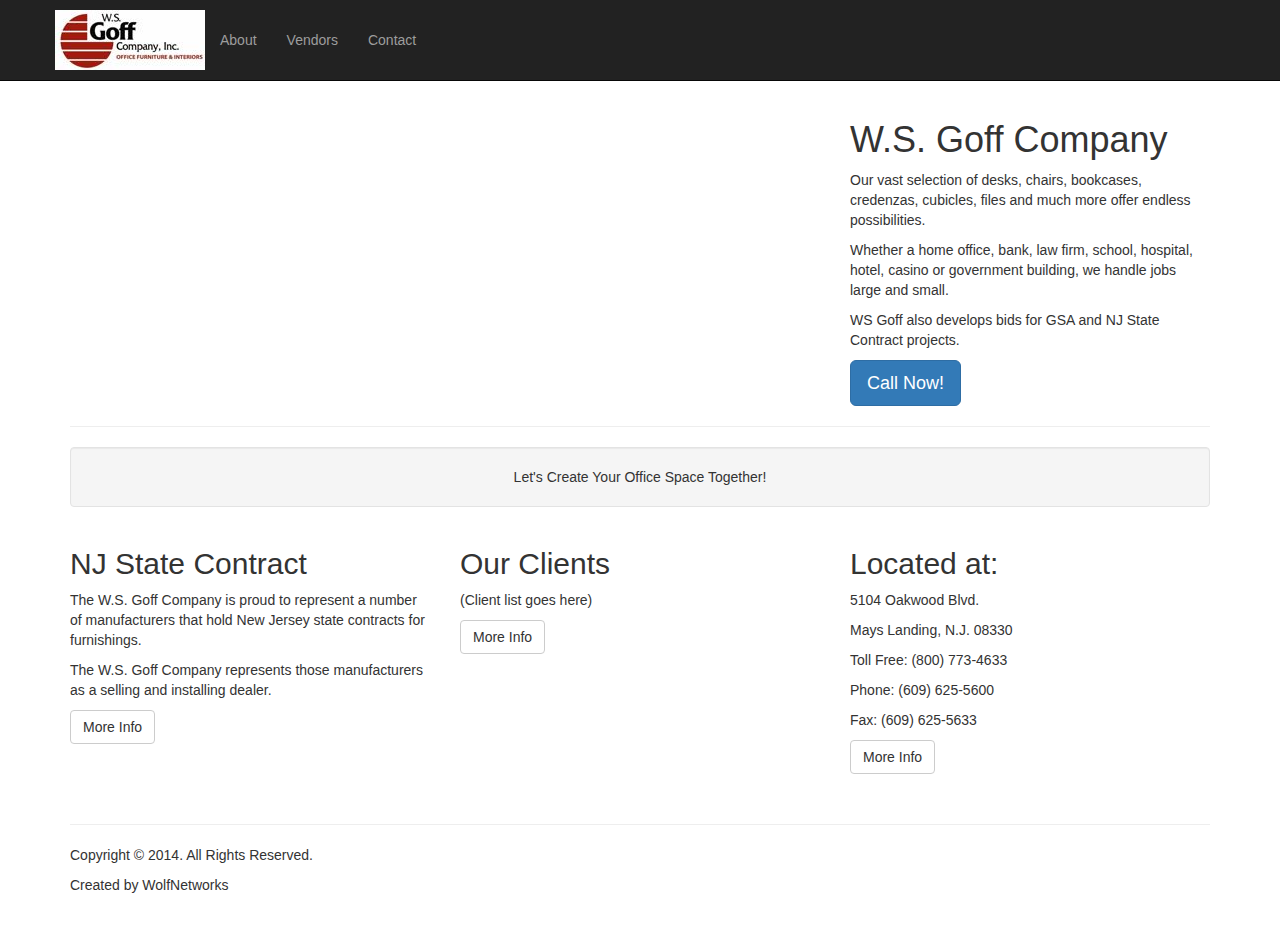
==== index.html @ 965df04f "415" ====
<!DOCTYPE html>
<html lang="en">

<head>

    <meta charset="utf-8">
    <meta http-equiv="X-UA-Compatible" content="IE=edge">
    <meta name="viewport" content="width=device-width, initial-scale=1">
    <meta name="description" content="">
    <meta name="author" content="">

    <title>W.S. Goff Company, Inc</title>

    <!-- Bootstrap Core CSS -->
    <link href="css/bootstrap.min.css" rel="stylesheet">

    <!-- Custom CSS -->
    <link href="css/small-business.css" rel="stylesheet">

    <!-- HTML5 Shim and Respond.js IE8 support of HTML5 elements and media queries -->
    <!-- WARNING: Respond.js doesn't work if you view the page via file:// -->
    <!--[if lt IE 9]>
        <script src="https://oss.maxcdn.com/libs/html5shiv/3.7.0/html5shiv.js"></script>
        <script src="https://oss.maxcdn.com/libs/respond.js/1.4.2/respond.min.js"></script>
    <![endif]-->

</head>

<body>

    <!-- Navigation -->
    <nav class="navbar navbar-inverse navbar-fixed-top" role="navigation">
        <div class="container">
            <!-- Brand and toggle get grouped for better mobile display -->
            <div class="navbar-header">
                <button type="button" class="navbar-toggle" data-toggle="collapse" data-target="#bs-example-navbar-collapse-1">
                    <span class="sr-only">Toggle navigation</span>
                    <span class="icon-bar"></span>
                    <span class="icon-bar"></span>
                    <span class="icon-bar"></span>
                </button>
                <a class="navbar-brand" href="#">
                    <img src="http://wolfnetworks.github.io/wsgoff/img/logo.jpg" alt="">
                </a>
            </div>
            <!-- Collect the nav links, forms, and other content for toggling -->
            <div class="collapse navbar-collapse" id="bs-example-navbar-collapse-1">
                <ul class="nav navbar-nav">
                    <li>
                        <a href="#">About</a>
                    </li>
                    <li>
                        <a href="#">Vendors</a>
                    </li>
                    <li>
                        <a href="#">Contact</a>
                    </li>
                </ul>
            </div>
            <!-- /.navbar-collapse -->
        </div>
        <!-- /.container -->
    </nav>

    <!-- Page Content -->
    <div class="container">

        <!-- Heading Row -->
        <div class="row">
            <div class="col-md-8">
                <img class="img-responsive img-rounded" src="http://wsgoff.com/images/content.gif" alt="">
            </div>
            <!-- /.col-md-8 -->
            <div class="col-md-4">
                <h1>W.S. Goff Company</h1>
                <p>Our vast selection of desks, chairs, bookcases, credenzas, cubicles, files and much more offer endless possibilities.</p>
                <p>Whether a home office, bank, law firm, school, hospital, hotel, casino or government building, we handle jobs large and small.</p>
                <p>WS Goff also develops bids for GSA and NJ State Contract projects.</p>
                <a class="btn btn-primary btn-lg" href="tel:+18007734633">Call Now!</a>
            </div>
            <!-- /.col-md-4 -->
        </div>
        <!-- /.row -->

        <hr>

        <!-- Call to Action Well -->
        <div class="row">
            <div class="col-lg-12">
                <div class="well text-center">
                    Let's Create Your Office Space Together!
                </div>
            </div>
            <!-- /.col-lg-12 -->
        </div>
        <!-- /.row -->

        <!-- Content Row -->
        <div class="row">
            <div class="col-md-4">
                <h2>NJ State Contract</h2>
                <p>The W.S. Goff Company is proud to represent a number of manufacturers that hold New Jersey state contracts for furnishings.</p>
                <p>The W.S. Goff Company represents those manufacturers as a selling and installing dealer.</p>
                <a class="btn btn-default" href="#">More Info</a>
            </div>
            <!-- /.col-md-4 -->
            <div class="col-md-4">
                <h2>Our Clients</h2>
                <p>(Client list goes here)</p>
                <a class="btn btn-default" href="#">More Info</a>
            </div>
            <!-- /.col-md-4 -->
            <div class="col-md-4">
                <h2>Located at:</h2>
                <p>5104 Oakwood Blvd.</p>
                <p>Mays Landing, N.J. 08330</p>
                <p>Toll Free: (800) 773-4633</p>
                <p>Phone: (609) 625-5600</p>
                <p>Fax: (609) 625-5633</p>
                <a class="btn btn-default" href="#">More Info</a>
            </div>
            <!-- /.col-md-4 -->
        </div>
        <!-- /.row -->

        <!-- Footer -->
        <footer>
            <div class="row">
                <div class="col-lg-12">
                    <hr>
                    <p>Copyright &copy; 2014. All Rights Reserved.</p>
                    <p>Created by WolfNetworks</p>
                </div>
            </div>
        </footer>

    </div>
    <!-- /.container -->

    <!-- jQuery -->
    <script src="js/jquery.js"></script>

    <!-- Bootstrap Core JavaScript -->
    <script src="js/bootstrap.min.js"></script>

</body>

</html>
---- css/small-business.css ----
/*!
 * Start Bootstrap - Small Business HTML Template (http://startbootstrap.com)
 * Code licensed under the Apache License v2.0.
 * For details, see http://www.apache.org/licenses/LICENSE-2.0.
 */

body {
    padding-top: 70px; /* Required padding for .navbar-fixed-top. Change if height of navigation changes. */
}

.navbar-fixed-top .nav {
    padding: 15px 0;
}

.navbar-fixed-top .navbar-brand {
    padding: 0 15px;
}

footer {
    padding: 30px 0;
}

@media(min-width:768px) {
    body {
        padding-top: 100px; /* Required padding for .navbar-fixed-top. Change if height of navigation changes. */
    }

    .navbar-fixed-top .navbar-brand {
        padding: 10px 0;
    }
}
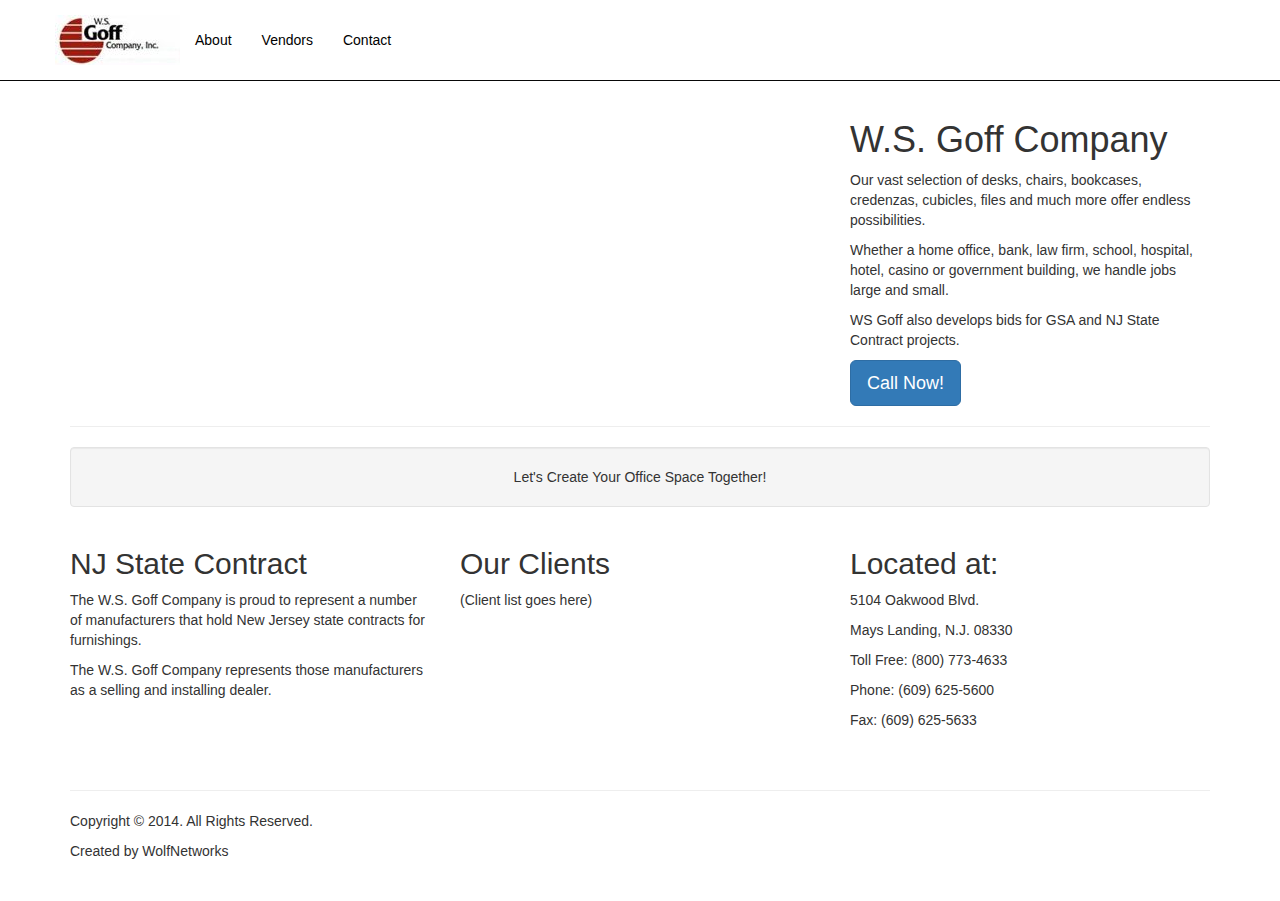
==== commit e71f991c: "415" ====
--- a/index.html
+++ b/index.html
@@ -39,7 +39,7 @@
                     <span class="icon-bar"></span>
                     <span class="icon-bar"></span>
                 </button>
-                <a class="navbar-brand" href="#">
+                <a class="navbar-brand" href="http://wolfnetworks.github.io/wsgoff/index.html">
                     <img src="http://wolfnetworks.github.io/wsgoff/img/logo.jpg" alt="">
                 </a>
             </div>
@@ -47,7 +47,7 @@
             <div class="collapse navbar-collapse" id="bs-example-navbar-collapse-1">
                 <ul class="nav navbar-nav">
                     <li>
-                        <a href="#">About</a>
+                        <a href="http://wolfnetworks.github.io/wsgoff/about">About</a>
                     </li>
                     <li>
                         <a href="#">Vendors</a>
@@ -101,13 +101,13 @@
                 <h2>NJ State Contract</h2>
                 <p>The W.S. Goff Company is proud to represent a number of manufacturers that hold New Jersey state contracts for furnishings.</p>
                 <p>The W.S. Goff Company represents those manufacturers as a selling and installing dealer.</p>
-                <a class="btn btn-default" href="#">More Info</a>
+                <!-- <a class="btn btn-default" href="#">More Info</a> -->
             </div>
             <!-- /.col-md-4 -->
             <div class="col-md-4">
                 <h2>Our Clients</h2>
                 <p>(Client list goes here)</p>
-                <a class="btn btn-default" href="#">More Info</a>
+                <!-- <a class="btn btn-default" href="#">More Info</a> -->
             </div>
             <!-- /.col-md-4 -->
             <div class="col-md-4">
@@ -117,7 +117,7 @@
                 <p>Toll Free: (800) 773-4633</p>
                 <p>Phone: (609) 625-5600</p>
                 <p>Fax: (609) 625-5633</p>
-                <a class="btn btn-default" href="#">More Info</a>
+                <!-- <a class="btn btn-default" href="#">More Info</a> -->
             </div>
             <!-- /.col-md-4 -->
         </div>
--- a/css/small-business.css
+++ b/css/small-business.css
@@ -26,6 +26,28 @@
     }
 
     .navbar-fixed-top .navbar-brand {
-        padding: 10px 0;
+        padding: 15px 0;
     }
+}
+
+h4{
+    color: maroon;
+}
+
+/* navbar customization */
+.navbar{
+    background-color: white;
+}
+
+.navbar-inverse .navbar-nav li a{
+    color: black;
+}
+
+.navbar-inverse .navbar-nav li a:hover{
+    color: maroon;
+}
+
+
+.navbar-toggle{
+    background-color: maroon;
 }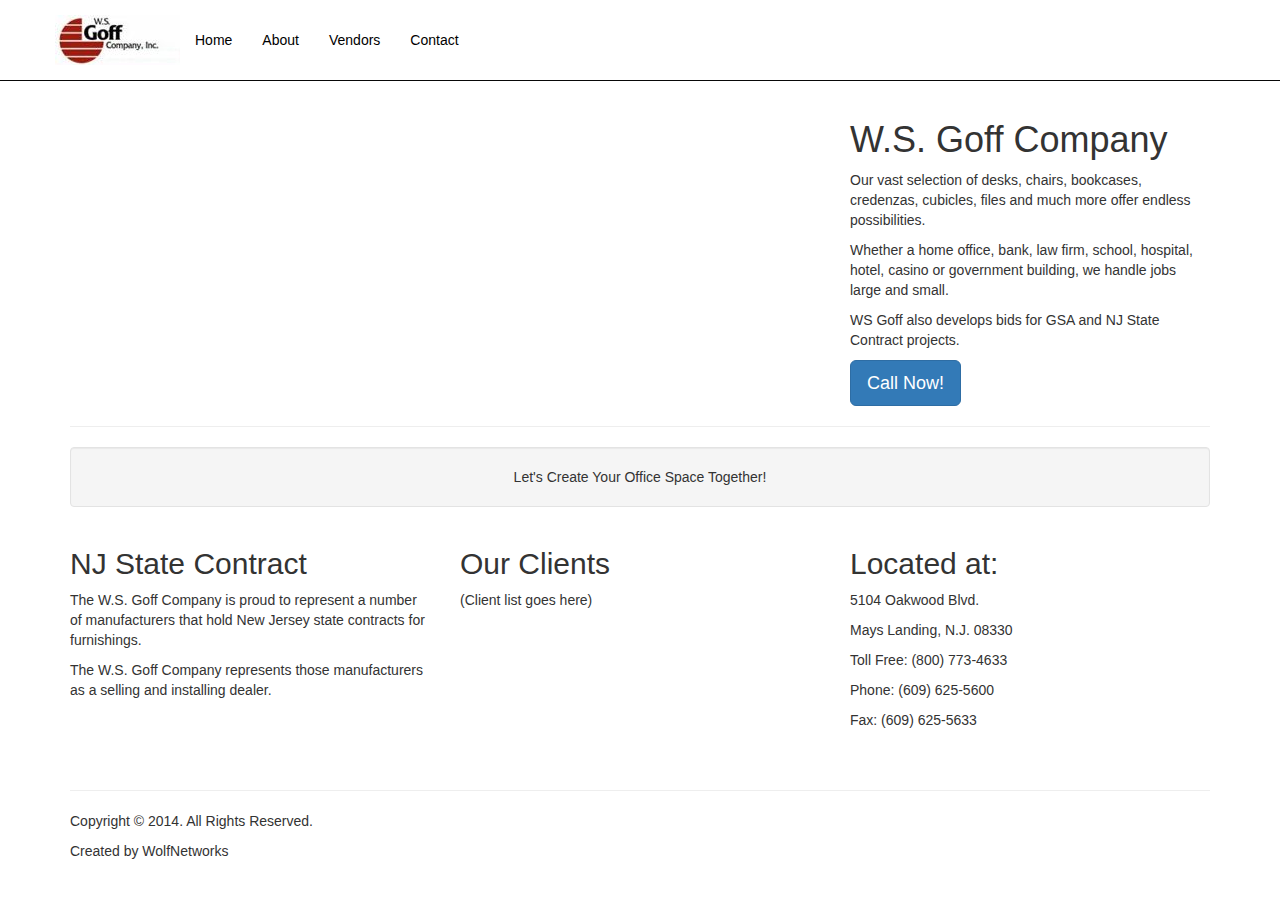
==== commit 18981a20: "415" ====
--- a/index.html
+++ b/index.html
@@ -39,13 +39,16 @@
                     <span class="icon-bar"></span>
                     <span class="icon-bar"></span>
                 </button>
-                <a class="navbar-brand" href="http://wolfnetworks.github.io/wsgoff/index.html">
+                <a class="navbar-brand" href="http://wolfnetworks.github.io/wsgoff/">
                     <img src="http://wolfnetworks.github.io/wsgoff/img/logo.jpg" alt="">
                 </a>
             </div>
             <!-- Collect the nav links, forms, and other content for toggling -->
             <div class="collapse navbar-collapse" id="bs-example-navbar-collapse-1">
                 <ul class="nav navbar-nav">
+                    <li>
+                        <a href="http://wolfnetworks.github.io/wsgoff/">Home</a>
+                    </li>
                     <li>
                         <a href="http://wolfnetworks.github.io/wsgoff/about">About</a>
                     </li>
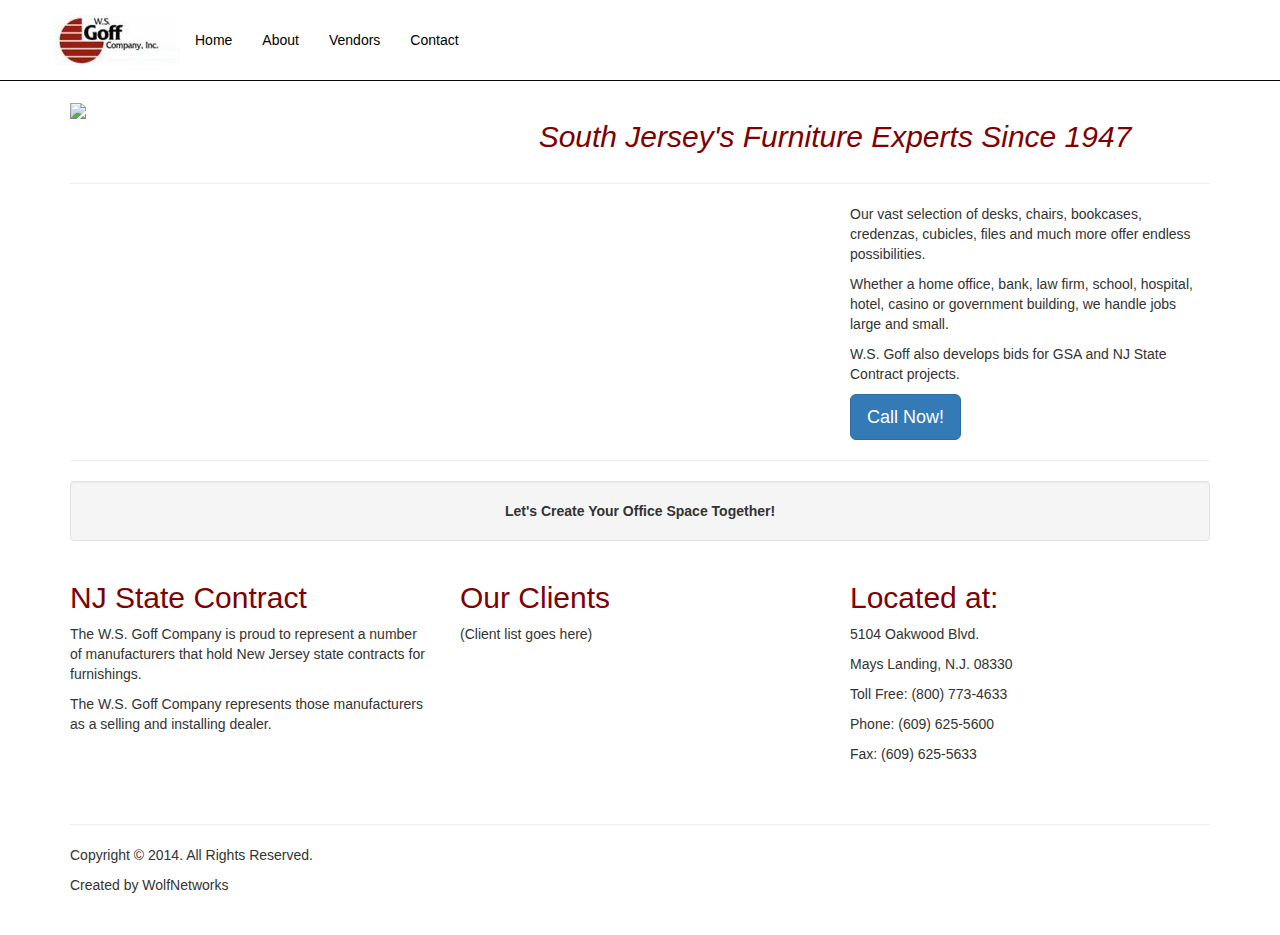
==== commit bd84408a: "415" ====
--- a/index.html
+++ b/index.html
@@ -70,15 +70,24 @@
 
         <!-- Heading Row -->
         <div class="row">
+            <div class="col-lg-4">
+                <img src="/home/chris/wsgoff/img/logo2.jpg"></img>
+            </div>
+            <div class="col-lg-8 text-center">
+                <h2><em>South Jersey's Furniture Experts Since 1947</em></h2>
+            </div>
+        </div>
+        <hr>
+
+        <div class="row">
             <div class="col-md-8">
                 <img class="img-responsive img-rounded" src="http://wsgoff.com/images/content.gif" alt="">
             </div>
             <!-- /.col-md-8 -->
             <div class="col-md-4">
-                <h1>W.S. Goff Company</h1>
                 <p>Our vast selection of desks, chairs, bookcases, credenzas, cubicles, files and much more offer endless possibilities.</p>
                 <p>Whether a home office, bank, law firm, school, hospital, hotel, casino or government building, we handle jobs large and small.</p>
-                <p>WS Goff also develops bids for GSA and NJ State Contract projects.</p>
+                <p>W.S. Goff also develops bids for GSA and NJ State Contract projects.</p>
                 <a class="btn btn-primary btn-lg" href="tel:+18007734633">Call Now!</a>
             </div>
             <!-- /.col-md-4 -->
@@ -91,7 +100,7 @@
         <div class="row">
             <div class="col-lg-12">
                 <div class="well text-center">
-                    Let's Create Your Office Space Together!
+                    <strong>Let's Create Your Office Space Together!</strong>
                 </div>
             </div>
             <!-- /.col-lg-12 -->
--- a/css/small-business.css
+++ b/css/small-business.css
@@ -30,7 +30,7 @@
     }
 }
 
-h4{
+h2, h4{
     color: maroon;
 }
 
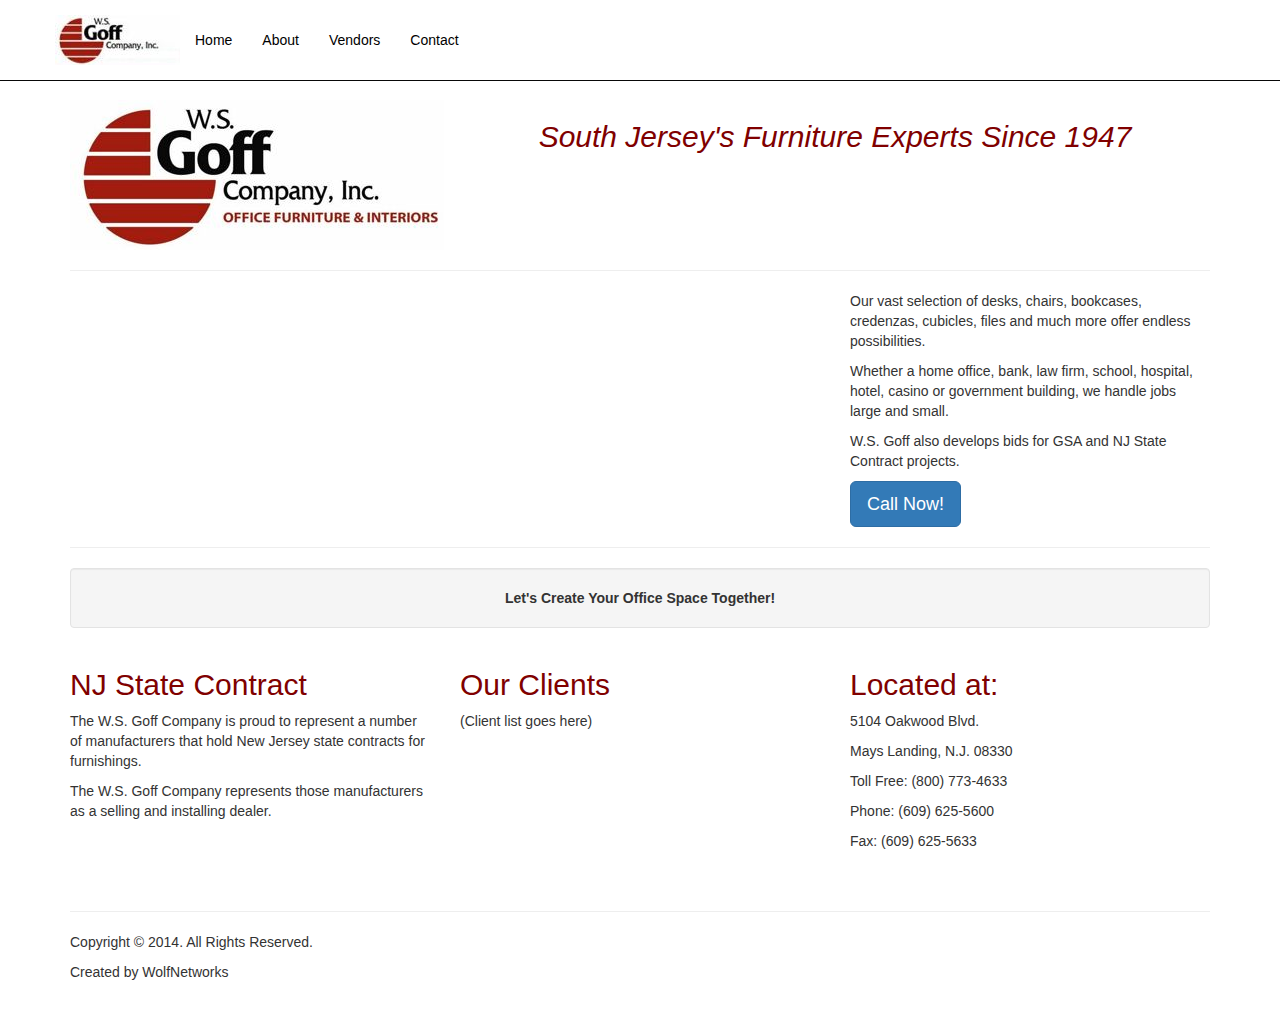
==== commit fe472bc0: "415" ====
--- a/index.html
+++ b/index.html
@@ -71,7 +71,7 @@
         <!-- Heading Row -->
         <div class="row">
             <div class="col-lg-4">
-                <img src="/home/chris/wsgoff/img/logo2.jpg"></img>
+                <img src="http://wolfnetworks.github.io/wsgoff/img/logo2.jpg"></img>
             </div>
             <div class="col-lg-8 text-center">
                 <h2><em>South Jersey's Furniture Experts Since 1947</em></h2>
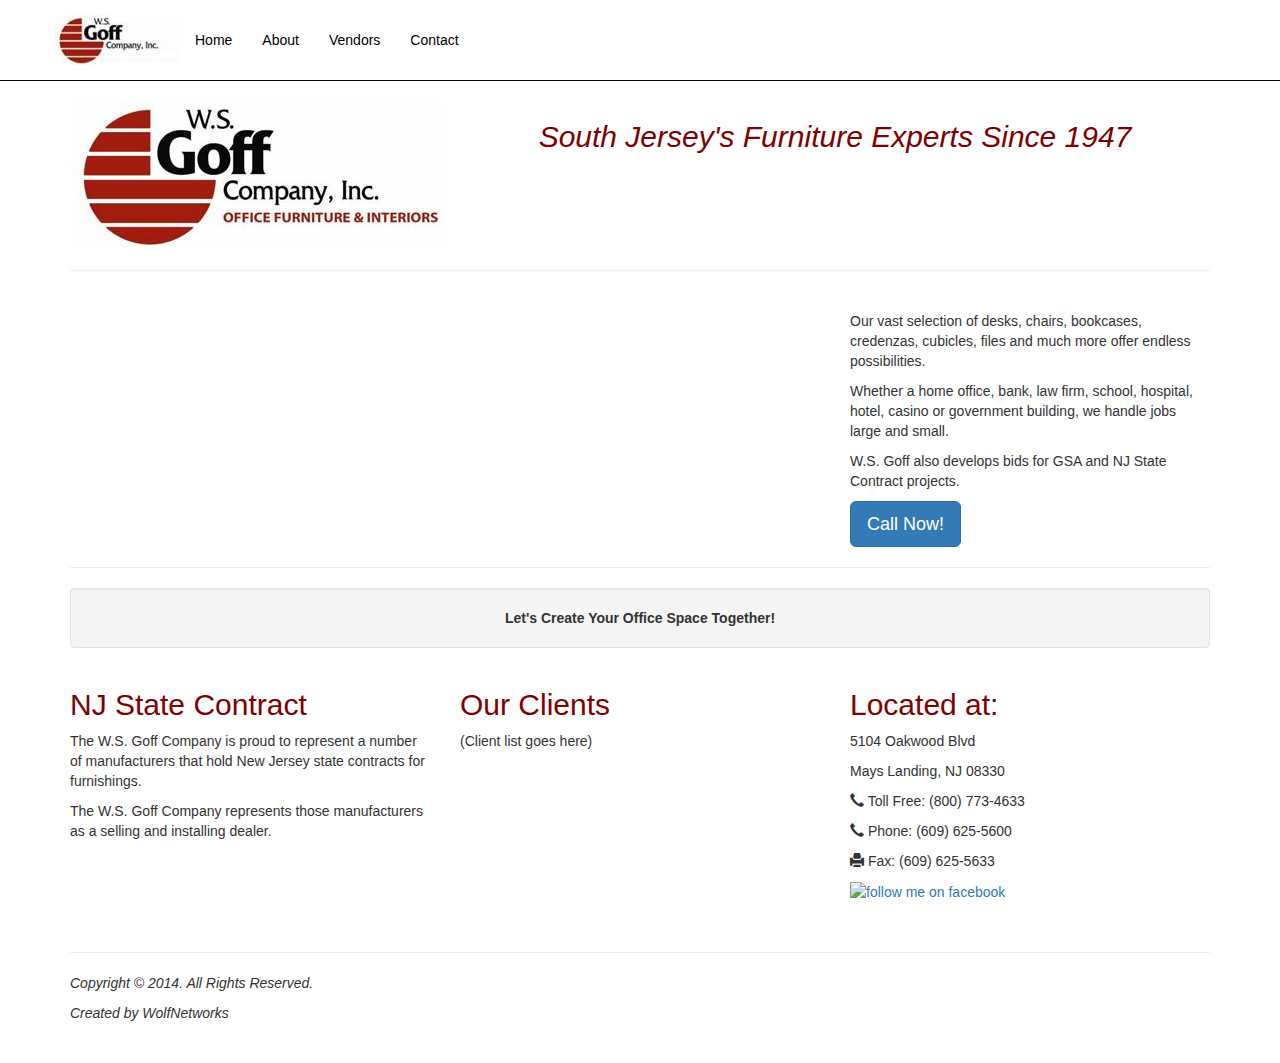
==== commit 35251481: "415" ====
--- a/index.html
+++ b/index.html
@@ -85,6 +85,7 @@
             </div>
             <!-- /.col-md-8 -->
             <div class="col-md-4">
+                <br>
                 <p>Our vast selection of desks, chairs, bookcases, credenzas, cubicles, files and much more offer endless possibilities.</p>
                 <p>Whether a home office, bank, law firm, school, hospital, hotel, casino or government building, we handle jobs large and small.</p>
                 <p>W.S. Goff also develops bids for GSA and NJ State Contract projects.</p>
@@ -124,11 +125,12 @@
             <!-- /.col-md-4 -->
             <div class="col-md-4">
                 <h2>Located at:</h2>
-                <p>5104 Oakwood Blvd.</p>
-                <p>Mays Landing, N.J. 08330</p>
-                <p>Toll Free: (800) 773-4633</p>
-                <p>Phone: (609) 625-5600</p>
-                <p>Fax: (609) 625-5633</p>
+                <p>5104 Oakwood Blvd</p>
+                <p>Mays Landing, NJ 08330</p>
+                <p><span class="glyphicon glyphicon-earphone"></span> Toll Free: (800) 773-4633</p>
+                <p><span class="glyphicon glyphicon-earphone"></span> Phone: (609) 625-5600</p>
+                <p><span class="glyphicon glyphicon-print"></span> Fax: (609) 625-5633</p>
+                <a target="_blank" title="follow me on facebook" href="https://www.facebook.com/WS-Goff-Company-Inc-311748062174072/"><img alt="follow me on facebook" src="https://c866088.ssl.cf3.rackcdn.com/assets/badgefacebook.png" border=0></a>
                 <!-- <a class="btn btn-default" href="#">More Info</a> -->
             </div>
             <!-- /.col-md-4 -->
@@ -140,8 +142,8 @@
             <div class="row">
                 <div class="col-lg-12">
                     <hr>
-                    <p>Copyright &copy; 2014. All Rights Reserved.</p>
-                    <p>Created by WolfNetworks</p>
+                    <p><em>Copyright &copy; 2014. All Rights Reserved.</em></p>
+                    <p><em>Created by WolfNetworks</em></p>
                 </div>
             </div>
         </footer>
--- a/css/small-business.css
+++ b/css/small-business.css
@@ -30,7 +30,7 @@
     }
 }
 
-h2, h4{
+h1, h2, h4{
     color: maroon;
 }
 
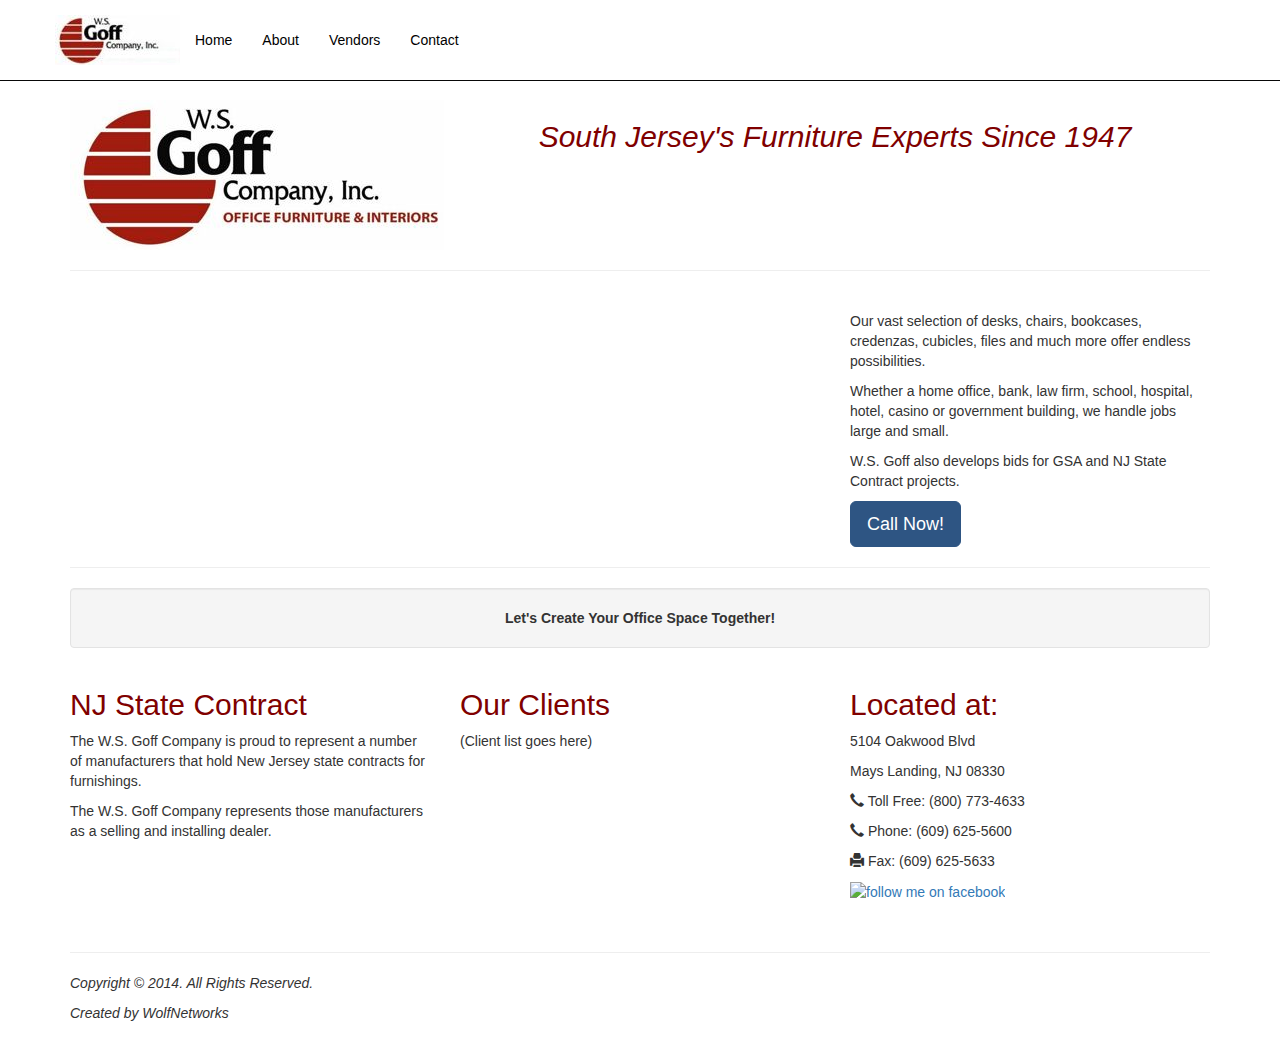
==== commit 69c1da15: "416" ====
--- a/index.html
+++ b/index.html
@@ -53,10 +53,10 @@
                         <a href="http://wolfnetworks.github.io/wsgoff/about">About</a>
                     </li>
                     <li>
-                        <a href="#">Vendors</a>
+                        <a href="http://wolfnetworks.github.io/wsgoff/vendors">Vendors</a>
                     </li>
                     <li>
-                        <a href="#">Contact</a>
+                        <a href="http://wolfnetworks.github.io/wsgoff/contact">Contact</a>
                     </li>
                 </ul>
             </div>
--- a/css/small-business.css
+++ b/css/small-business.css
@@ -50,4 +50,9 @@
 
 .navbar-toggle{
     background-color: maroon;
+}
+
+.btn{
+    background-color: #2e5583;
+    border-color: #2e5583;
 }